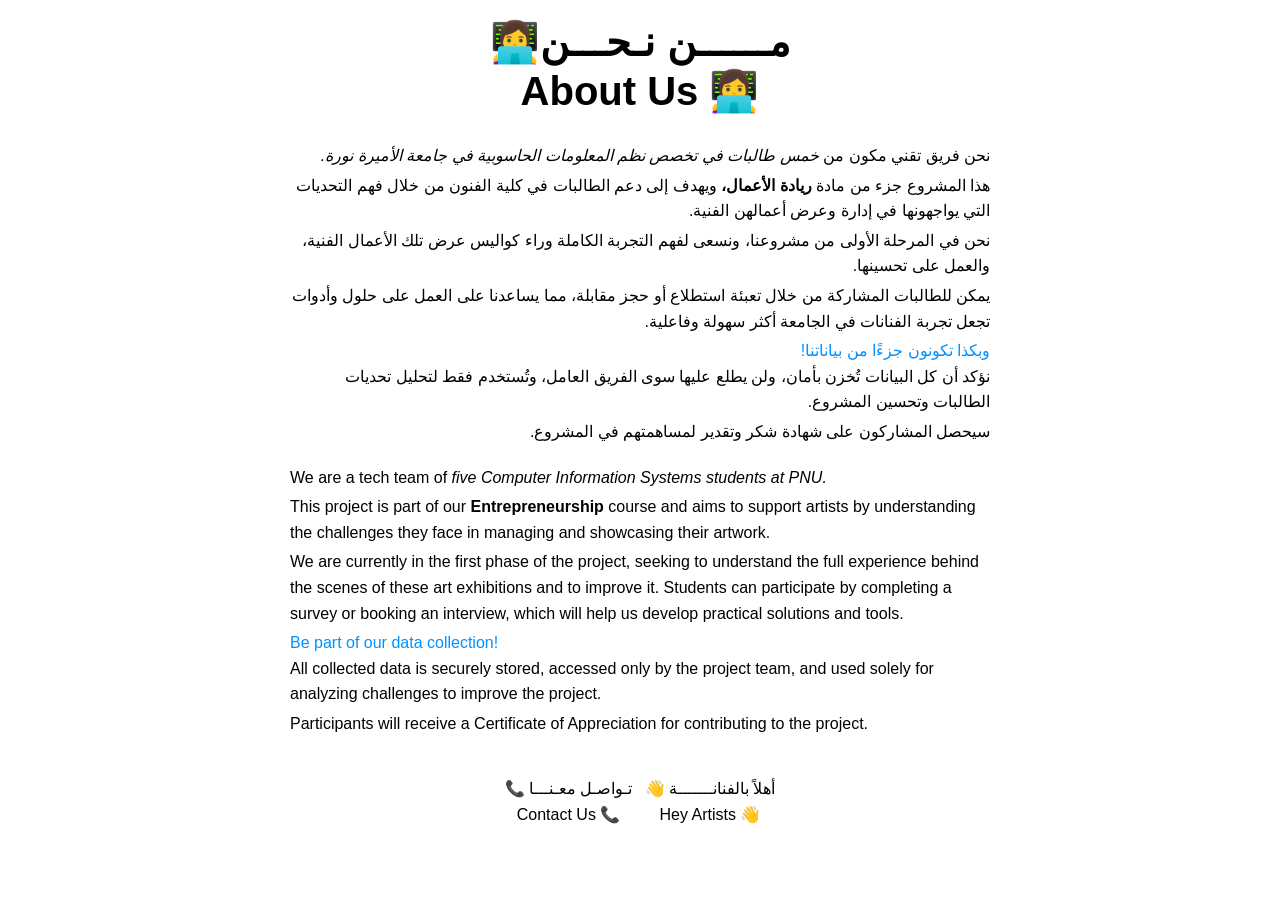
==== aboutus.html @ 10979c57 "Add files via upload" ====
<!DOCTYPE html>
<html lang="ar">

<head>
    <meta charset="UTF-8">
    <meta name="viewport" content="width=device-width, initial-scale=1.0">
    <title>About Us techmalah</title>

    <style>
        body {
            font-family: 'Inter', Arial, sans-serif;
            line-height: 1.6;
            color: #000;
            margin: 20px;
            padding: 0;
        }

        h1 {
            text-align: center;
            margin: 0 0 30px 0;
            line-height: 1.1;
            font-size: 2.5rem;
        }

        h1 div {
            margin: 5px 0;
        }

        .project-info {
            max-width: 700px;
            margin: 20px auto;
            padding: 0 10px;
        }

        .project-info p {
            margin: 4px 0;
        }

        .data-collection-text {
            color: #0091FF;
            cursor: default;
            text-decoration: none;
        }

        .footer {
            width: 100%;
            display: flex;
            justify-content: center;
            gap: 12px;
            font-size: 1rem;
            text-align: center;
            flex-wrap: wrap;
            padding: 20px 0;
        }

        .footer-link {
            color: #000000;
            text-decoration: none;
            transition: 0.3s ease;
            cursor: pointer;
            display: flex;
            flex-direction: column;
            align-items: center;
        }

        .footer-link:hover {
            text-decoration: underline;
        }
    </style>
</head>

<body>

    <h1>
        <div dir="rtl">مــــــن نـحـــن👩‍💻</div>
        <div dir="ltr">About Us 👩‍💻</div>
    </h1>

    <section class="project-info" dir="rtl">

        <p>نحن فريق تقني مكون من <em>خمس طالبات في تخصص نظم المعلومات الحاسوبية في جامعة الأميرة نورة.</em></p>

        <p>هذا المشروع جزء من مادة <strong>ريادة الأعمال،</strong> ويهدف إلى دعم الطالبات في كلية الفنون من خلال فهم
            التحديات التي يواجهونها في إدارة وعرض أعمالهن الفنية.</p>

        <p>نحن في المرحلة الأولى من مشروعنا، ونسعى لفهم التجربة الكاملة وراء كواليس عرض تلك الأعمال الفنية، والعمل على
            تحسينها. </p>
           <p> يمكن للطالبات المشاركة من خلال تعبئة استطلاع أو حجز مقابلة، مما يساعدنا على العمل على حلول وأدوات
            تجعل تجربة الفنانات في الجامعة أكثر سهولة وفاعلية.</p>

        <p><span class="data-collection-text">وبكذا تكونون جزءًا من بياناتنا!</span><br>
            نؤكد أن كل البيانات تُخزن بأمان، ولن يطلع عليها سوى الفريق العامل، وتُستخدم فقط لتحليل تحديات الطالبات
            وتحسين المشروع.</p>

        <p>سيحصل المشاركون على شهادة شكر وتقدير لمساهمتهم في المشروع.</p>

    </section>

    <section class="project-info" dir="ltr">

        <p>We are a tech team of <em>five Computer Information Systems students at PNU.</em></p>

        <p>This project is part of our <strong>Entrepreneurship</strong> course and aims to support artists by
            understanding the challenges they face in managing and showcasing their artwork.</p>

        <p>We are currently in the first phase of the project, seeking to understand the full experience behind the
            scenes of these art exhibitions and to improve it. Students can participate by completing a survey or
            booking an interview, which will help us develop practical solutions and tools.</p>

        <p><span class="data-collection-text">Be part of our data collection!</span><br>
            All collected data is securely stored, accessed only by the project team, and used solely for analyzing
            challenges to improve the project.</p>

        <p>Participants will receive a Certificate of Appreciation for contributing to the project.</p>

    </section>

    <div class="footer">
        <a href="contactus.html" class="footer-link">
            <span class="arabic-text">📞 تـواصـل معـنـــا </span>
            <span class="english-text">Contact Us 📞</span>
        </a>

        <a href="index.html" class="footer-link">
            <span class="arabic-text"> 👋 أهلاً بالفنانـــــــة</span>
            <span class="english-text">Hey Artists 👋</span>
        </a>
    </div>

</body>

</html>
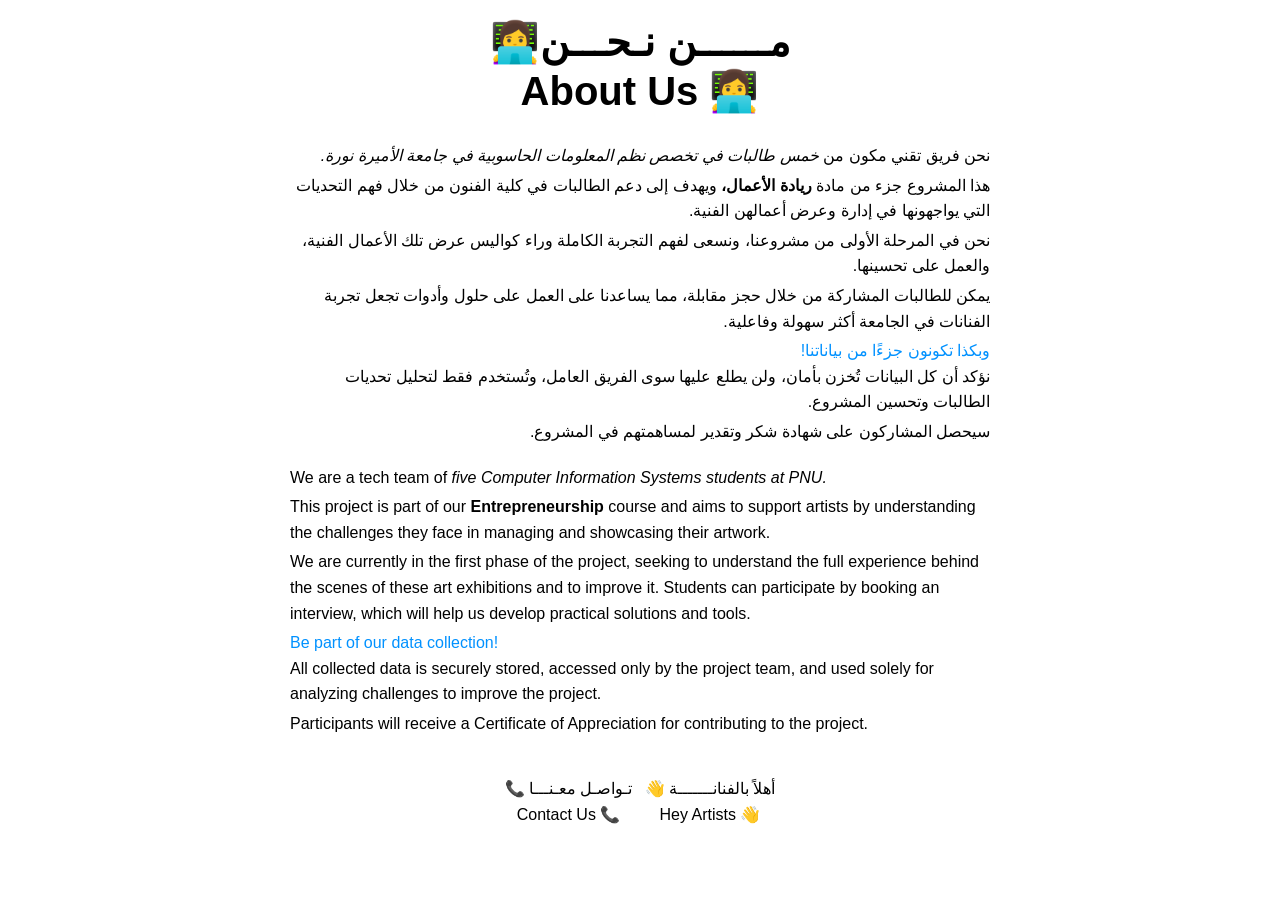
==== commit 6ba49693: "Update aboutus.html" ====
--- a/aboutus.html
+++ b/aboutus.html
@@ -85,7 +85,7 @@
 
         <p>نحن في المرحلة الأولى من مشروعنا، ونسعى لفهم التجربة الكاملة وراء كواليس عرض تلك الأعمال الفنية، والعمل على
             تحسينها. </p>
-           <p> يمكن للطالبات المشاركة من خلال تعبئة استطلاع أو حجز مقابلة، مما يساعدنا على العمل على حلول وأدوات
+           <p> يمكن للطالبات المشاركة من خلال حجز مقابلة، مما يساعدنا على العمل على حلول وأدوات
             تجعل تجربة الفنانات في الجامعة أكثر سهولة وفاعلية.</p>
 
         <p><span class="data-collection-text">وبكذا تكونون جزءًا من بياناتنا!</span><br>
@@ -104,8 +104,8 @@
             understanding the challenges they face in managing and showcasing their artwork.</p>
 
         <p>We are currently in the first phase of the project, seeking to understand the full experience behind the
-            scenes of these art exhibitions and to improve it. Students can participate by completing a survey or
-            booking an interview, which will help us develop practical solutions and tools.</p>
+            scenes of these art exhibitions and to improve it. Students can participate by booking an interview, 
+            which will help us develop practical solutions and tools.</p>
 
         <p><span class="data-collection-text">Be part of our data collection!</span><br>
             All collected data is securely stored, accessed only by the project team, and used solely for analyzing
@@ -129,4 +129,4 @@
 
 </body>
 
-</html>+</html>
